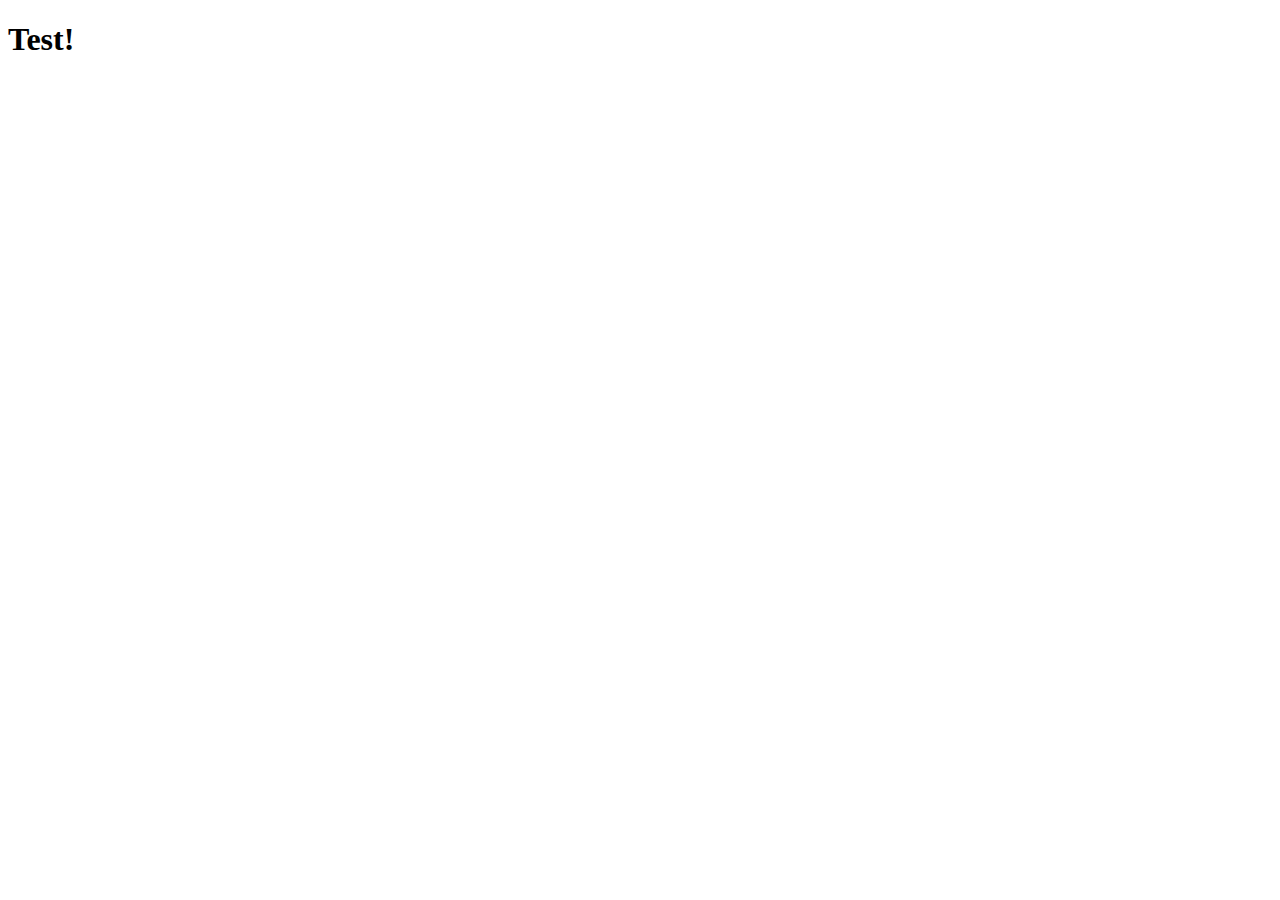
==== index.html @ 94ab1ccb "Initial commit" ====
<!DOCTYPE html>
<html lang="en">
<head>
    <meta charset="UTF-8">
    <meta http-equiv="X-UA-Compatible" content="IE=edge">
    <meta name="viewport" content="width=device-width, initial-scale=1.0">
    <title>Quicl Quiz</title>

    <link rel="stylesheet" href="app.css">
</head>
<body>
    <h1>Test!</h1>
</body>
</html>
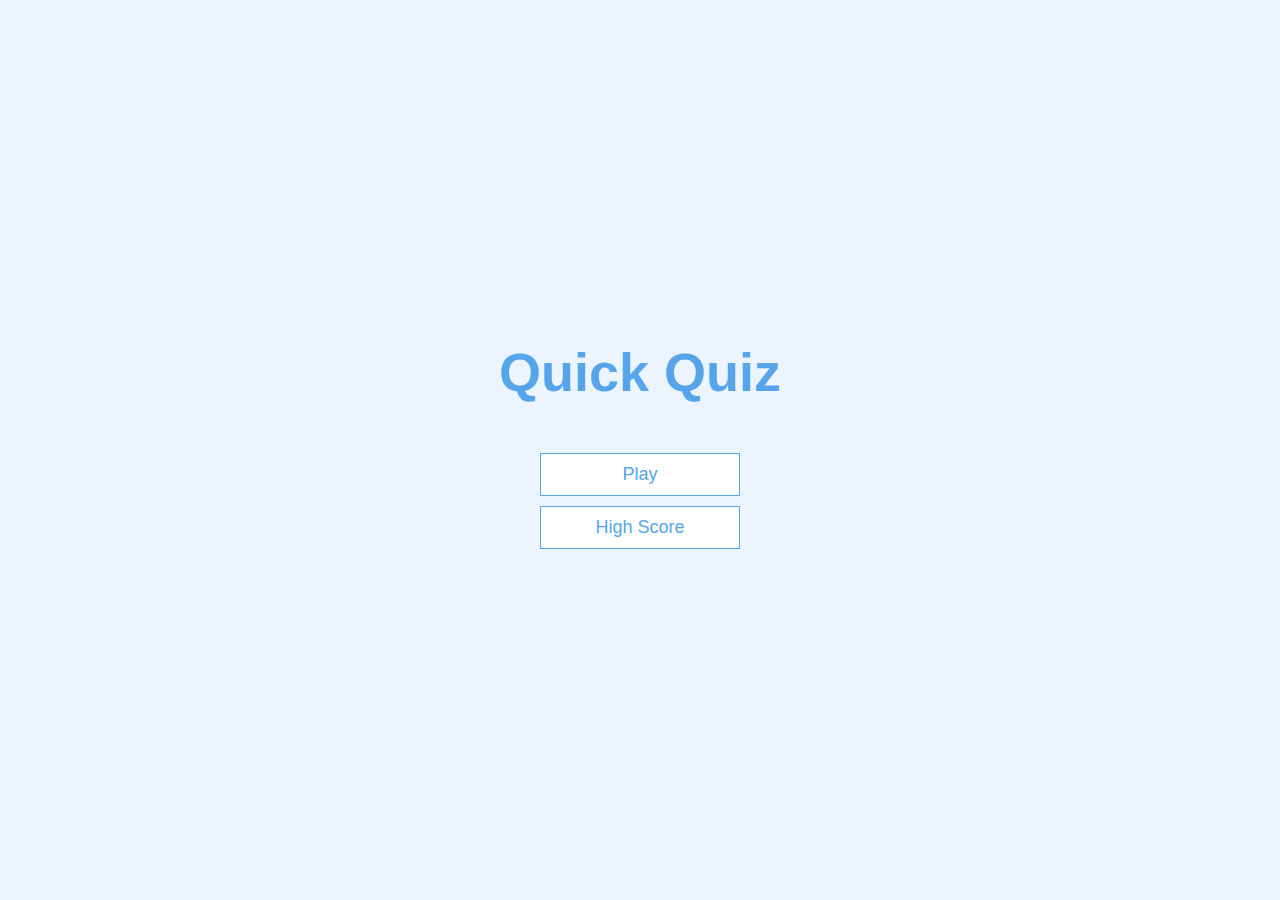
==== commit 04c215c4: "Generate random questions with answers and validate the answer" ====
--- a/index.html
+++ b/index.html
@@ -4,11 +4,18 @@
     <meta charset="UTF-8">
     <meta http-equiv="X-UA-Compatible" content="IE=edge">
     <meta name="viewport" content="width=device-width, initial-scale=1.0">
-    <title>Quicl Quiz</title>
+    <title>Quick Quiz</title>
 
     <link rel="stylesheet" href="app.css">
 </head>
 <body>
-    <h1>Test!</h1>
+    
+    <div class="container">
+        <div id="home" class="flex-center flex-column">
+            <h1>Quick Quiz</h1>
+            <a class="btn" href="/game.html">Play</a>
+            <a class="btn" href="/highscores.html">High Score</a>
+        </div>
+    </div>
 </body>
 </html>--- a/app.css
+++ b/app.css
@@ -0,0 +1,102 @@
+:root {
+    background-color: #ecf5ff;
+    font-size: 62.5%;
+}
+
+* {
+    box-sizing: border-box;
+    font-family: Arial, Helvetica, sans-serif;
+    margin: 0;
+    padding: 0;
+    color: #333;
+}
+h1, h2, h3, h4 {
+    margin-bottom: 1rem;
+}
+
+h1 {
+    font-size: 5.4rem;
+    color: #56a5eb;
+    margin-bottom: 5rem;
+}
+
+h1 > span {
+    font-size: 2.4rem;
+    font-weight: 500;
+}
+
+h2 {
+    font-size: 4.2rem;
+    margin-bottom: 4rem;
+    font-weight: 700;
+}
+
+h3 {
+    font-size: 2.8rem;
+    font-weight: 500;
+}
+
+/* UTILITES */
+
+.container {
+    width: 100vw;
+    height: 100vh;
+    display: flex;
+    justify-content: center;
+    align-items: center;
+    max-width: 80rem;
+    margin: 0 auto;
+    padding: 2rem;
+}
+
+.container > * {
+    width: 100%;
+}
+
+.flex-column {
+    display: flex;
+    flex-direction: column;
+}
+.flex-center {
+    justify-content: center;
+    align-items: center;
+}
+
+.justify-center {
+    justify-content: center;
+}
+
+.text-center {
+    text-align: center;
+}
+
+.hidden {
+    display: none;
+}
+
+/* BUTTONS */
+
+.btn {
+    font-size: 1.8rem;
+    padding: 1rem 0;
+    width: 20rem;
+    text-align: center;
+    border: 1px solid #56a5eb;
+    margin-bottom: 1rem;
+    text-decoration: none;
+    color: #56a5eb;
+    background-color: #fff;
+}
+
+.btn:hover {
+    cursor: pointer;
+    box-shadow: 0 0.4rem 1.4rem rgba(86, 185, 235, 0.5);
+    transform:  translateY(-0.1rem);
+    transition:tranform 150ms
+}
+
+.btn[disabled]:hover {
+    cursor: not-allowed;
+    box-shadow: none;
+    transform: none;
+}
